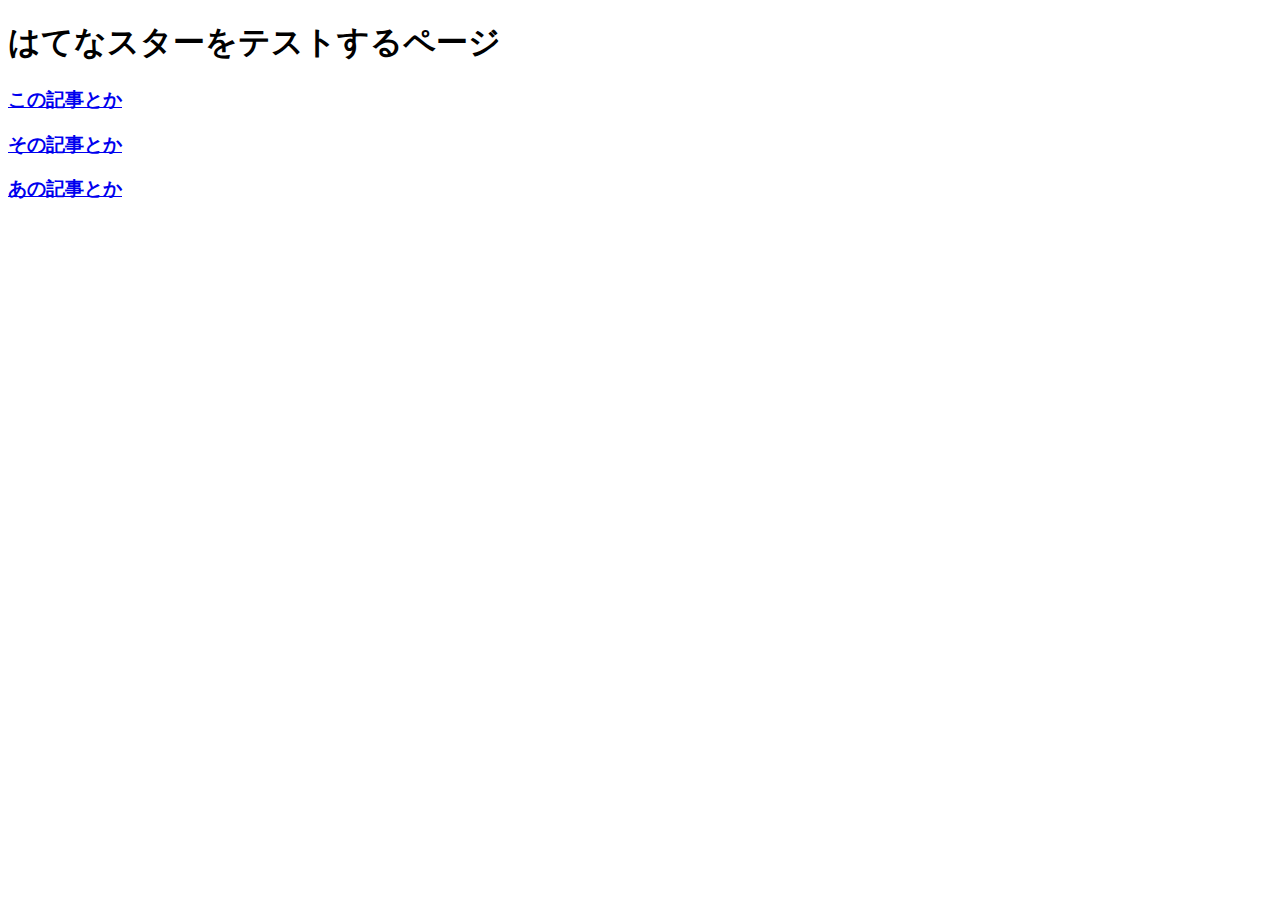
==== index.html @ 893ba107 "first commit" ====
<!DOCTYPE html>
<html>

<head>
  <meta charset="utf-8">
  <title>はてなスターをテストするページ</title>
  <link rel="stylesheet" href="style.css" />
  <script type="text/javascript" src="https://s.hatena.ne.jp/js/HatenaStar.js"></script>
  <script type="text/javascript">
    Hatena.Star.SiteConfig = {
      entryNodes: {
        'div.section': {
          uri: 'h3 a',
          title: 'h3',
          container: 'h3'
        }
      }
    };
  </script>
</head>

<body>
  <h1>はてなスターをテストするページ</h1>
  <div class="section">
    <h3><a href="article/1.html">この記事とか</a></h3>
  </div>
  <div class="section">
    <h3><a href="article/2.html">その記事とか</a></h3>
  </div>
  <div class="section">
    <h3><a href="article/3.html">あの記事とか</a></h3>
  </div>
</body>
</html>
---- style.css ----
main {
    max-width: 38rem;
    padding: 2rem;
    margin: auto;
}
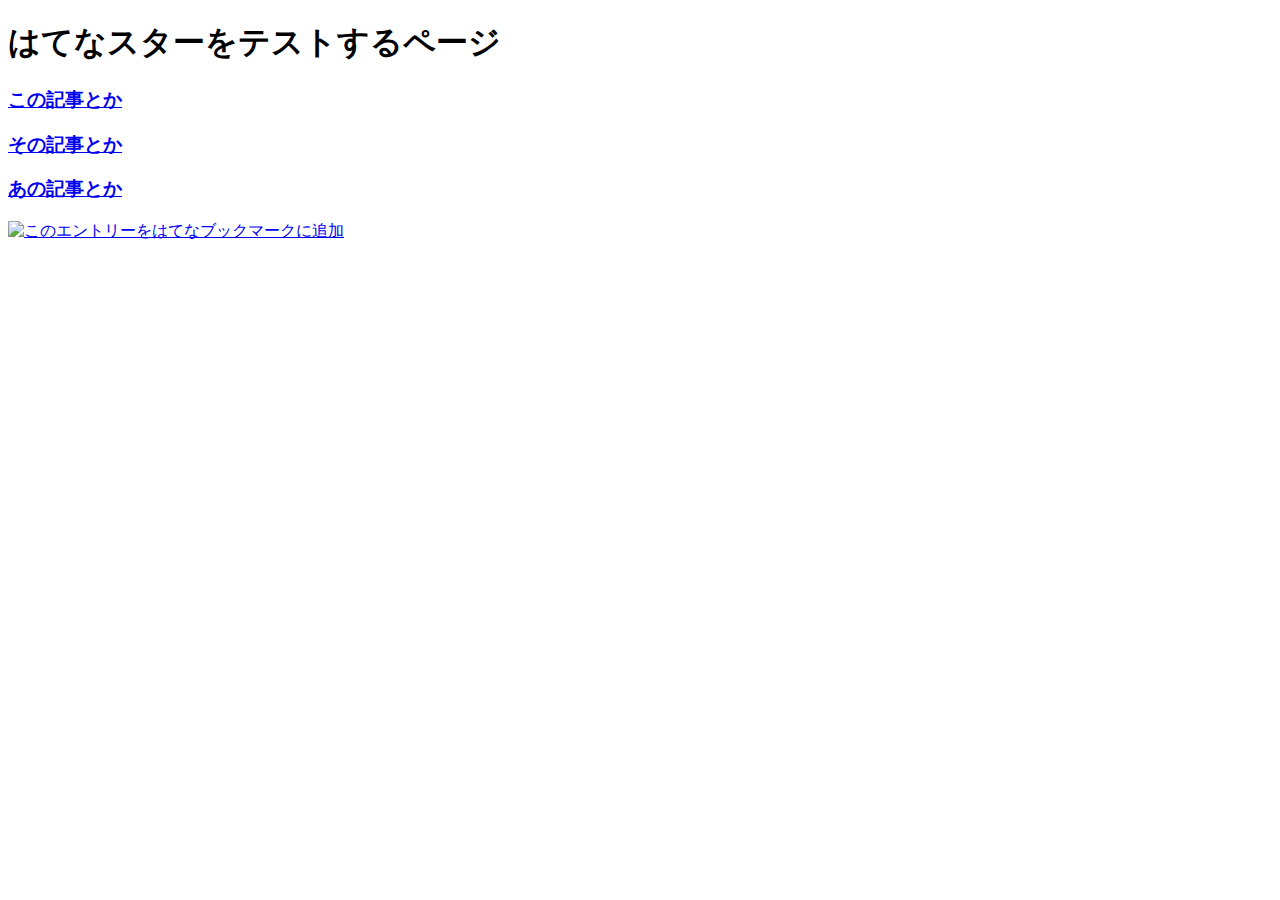
==== commit 3d201b57: "add bookmark button" ====
--- a/index.html
+++ b/index.html
@@ -17,6 +17,7 @@
       }
     };
   </script>
+  <link rel="author" href="http://www.hatena.ne.jp/rmatsuoka/" />
 </head>
 
 <body>
@@ -30,5 +31,6 @@
   <div class="section">
     <h3><a href="article/3.html">あの記事とか</a></h3>
   </div>
+  <a href="https://b.hatena.ne.jp/entry/" class="hatena-bookmark-button" data-hatena-bookmark-layout="vertical-normal" data-hatena-bookmark-lang="en" title="このエントリーをはてなブックマークに追加"><img src="https://b.st-hatena.com/images/v4/public/entry-button/button-only@2x.png" alt="このエントリーをはてなブックマークに追加" width="20" height="20" style="border: none;" /></a><script type="text/javascript" src="https://b.st-hatena.com/js/bookmark_button.js" charset="utf-8" async="async"></script>
 </body>
-</html>+</html>
